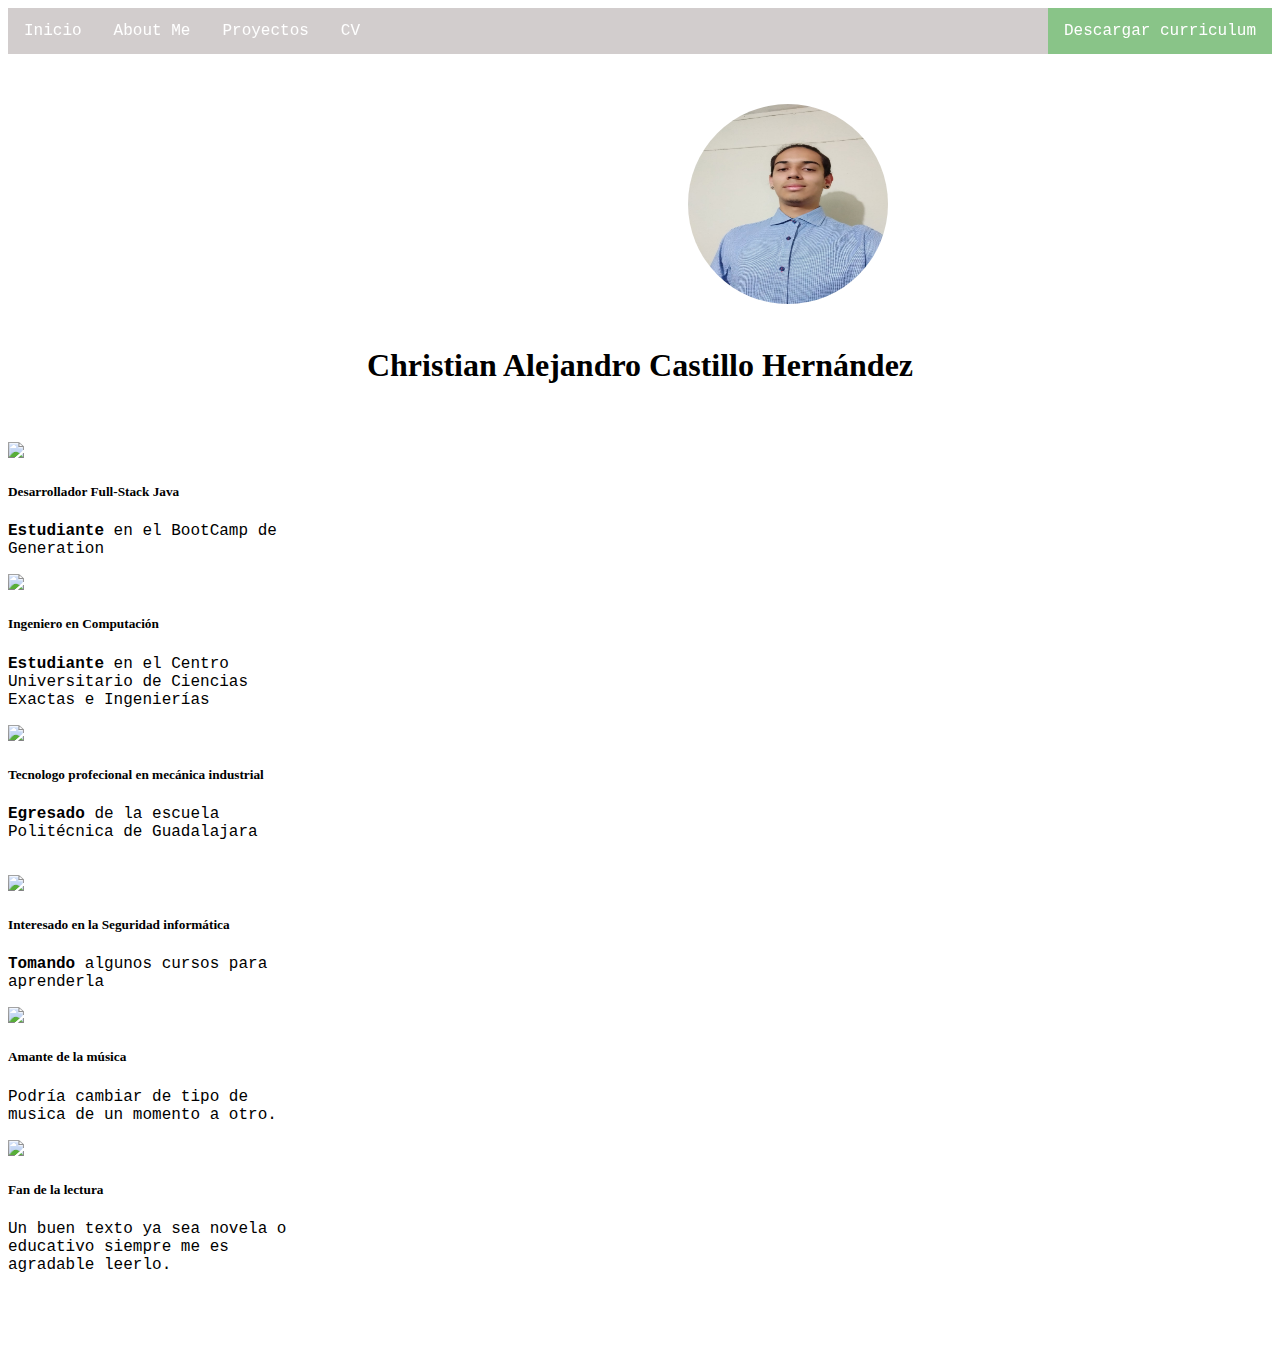
==== index.html @ 793dd5d0 "sixth commit" ====
<!doctype html>
<html lang="en">
  <head>
    <!-- Required meta tags -->
    <meta charset="utf-8">
    <meta name="viewport" content="width=device-width, initial-scale=1">

    <!-- Bootstrap CSS -->
    <link href="https://cdn.jsdelivr.net/npm/bootstrap@5.1.0/dist/css/bootstrap.min.css" rel="stylesheet" integrity="sha384-KyZXEAg3QhqLMpG8r+8fhAXLRk2vvoC2f3B09zVXn8CA5QIVfZOJ3BCsw2P0p/We" crossorigin="anonymous">

    <!-- Adding styles & fonts-->
    <link rel="stylesheet" href="style.css">

    <title>Inicio</title>
  </head>
  <body>
    <ul class="unOr">
      <li class="elLi"><a href="index.html">Inicio</a></li>
      <li class="elLi"><a href="#">About Me</a></li>
      <li class="elLi"><a href="#">Proyectos</a></li>
      <li class="elLi"><a href="CurriculimVitae.html">CV</a></li>
      <li style="float:right"><a class="active" href="assets/CV_Christian_Castillo.pdf" download="CV_Christian_Castillo.pdf">Descargar curriculum</a></li>
    </ul>
    <div><img src="assets/images/foto.jpg" style="border-radius: 100%; margin-left: 680px; margin-top: 50px;" width="200px" height="200px"></div><br>

    <h1 style="text-align: center;">Christian Alejandro Castillo Hernández</h1><br><br>

    <div class="container">
      <div class="row">
        <div class="col">
          <div class="card" style="width: 18rem;">
            <img src="https://pbs.twimg.com/profile_images/1361763903479246850/tSWX4NrB.png" class="card-img-top">
            <div class="card-body">
              <h5 class="card-title">Desarrollador Full-Stack Java</h5>
              <p class="card-text"><b>Estudiante</b> en el BootCamp de Generation</p>
              <!--<a href="#" class="btn btn-primary">Go somewhere</a><br>-->
            </div>
          </div>
        </div>
        <div class="col">
          <div class="card" style="width: 18rem;">
            <img src="https://becas-mexico.mx/wp-content/uploads/2019/04/Becas-mexico-2019-estudia-Ingenieria-en-computacion-inteligente.jpg" class="card-img-top">
            <div class="card-body">
              <h5 class="card-title">Ingeniero en Computación</h5>
              <p class="card-text"><b>Estudiante</b> en el Centro Universitario de Ciencias Exactas e Ingenierías</p>
              <!--<a href="#" class="btn btn-primary">Go somewhere</a><br>-->
            </div>
          </div>
        </div>
        <div class="col">
          <div class="card" style="width: 18rem;">
            <img src="https://www.sinreservas.mx/wp-content/uploads/2019/07/Canad%C3%A1-busca-mec%C3%A1nico-industrial-para-pagar-46-mil-pesos-mensuales.jpg" class="card-img-top">
            <div class="card-body">
              <h5 class="card-title">Tecnologo profecional en mecánica industrial</h5>
              <p class="card-text"><b>Egresado</b> de la escuela Politécnica de Guadalajara</p>
              <!--<a href="#" class="btn btn-primary">Go somewhere</a>-->
            </div>
          </div>
        </div>
      </div><br>
      <div class="row">
        <div class="col">
          <div class="card" style="width: 18rem;">
            <img src="https://rubycom.com/media/zoo/images/portada-seguridad_a30ec476a9223487e9ef5dbe08191db6.jpg" class="card-img-top">
            <div class="card-body">
              <h5 class="card-title">Interesado en la Seguridad informática</h5>
              <p class="card-text"><b>Tomando</b> algunos cursos para aprenderla</p>
              <!--<a href="#" class="btn btn-primary">Go somewhere</a>-->
            </div>
          </div>
        </div>
        <div class="col">
          <div class="card" style="width: 18rem;">
            <img src="https://www.solidaridaddigital.es/sites/default/files/noticias/imagenes/m%C3%BAsica.jpg" class="card-img-top">
            <div class="card-body">
              <h5 class="card-title">Amante de la música</h5>
              <p class="card-text">Podría cambiar de tipo de musica de un momento a otro.</p>
              <!--<a href="#" class="btn btn-primary">Go somewhere</a>-->
            </div>
          </div>
        </div>
        <div class="col">
          <div class="card" style="width: 18rem;">
            <img src="https://previews.123rf.com/images/gstockstudio/gstockstudio1408/gstockstudio140800006/30344697-haciendo-su-investigaci%C3%B3n-en-la-biblioteca-concentrado-joven-leyendo-un-libro-mientras-est%C3%A1-sentado-.jpg" class="card-img-top">
            <div class="card-body">
              <h5 class="card-title">Fan de la lectura</h5>
              <p class="card-text">Un buen texto ya sea novela o educativo siempre me es agradable leerlo.</p>
              <!--<a href="#" class="btn btn-primary">Go somewhere</a>-->
            </div>
          </div>
        </div>
      </div>
    </div><br><br>

    <!-- Bootstrap Bundle with Popper -->
    <script src="https://cdn.jsdelivr.net/npm/bootstrap@5.1.0/dist/js/bootstrap.bundle.min.js" integrity="sha384-U1DAWAznBHeqEIlVSCgzq+c9gqGAJn5c/t99JyeKa9xxaYpSvHU5awsuZVVFIhvj" crossorigin="anonymous"></script>
  </body>
</html>
---- style.css ----
body{
  background-image: url(https://bailantafit.com/wp-content/uploads/2018/10/fondo-claro-768x432.jpg);
  background-repeat: no-repeat;
  background-size: cover;
}
.bod{
  width: 50%;
  margin: auto;
}
a,p,ul{
  font-family: 'Roboto Mono', monospace;
}
ul.unOr {
  position: -webkit-sticky;
  position: sticky;
  top: 0px;
  list-style-type: none;
  margin: 0;
  padding: 0;
  overflow: hidden;
  background-color: rgba(167, 157, 157, 0.507);
}

li.elLi {
  float: left;
}

li.elLi a {
  display: block;
  color: white;
  text-align: center;
  padding: 14px 16px;
  text-decoration: none;
}
li a:hover:not(.active) {
  background-color: #111;
}
.active {
  background-color: #46bd4a86;
  display: block;
  color: white;
  text-align: center;
  padding: 14px 16px;
  text-decoration: none;
}
.active:hover{
  background-color: #347a36;
  color: white;
}
div.borderDemo {
  position: absolute;
  border-radius: 40px 40px 40px 40px;
  background-color: aliceblue;
  color: rgb(3, 16, 27);
  width: 100px;
  text-align: center;
  }
div.lleno{
  position: relative;
  border-radius: 40px 40px 40px 40px;
  color: rgba(0, 0, 255, 0);
  background-color: rgba(0, 0, 255, 0.37);
}
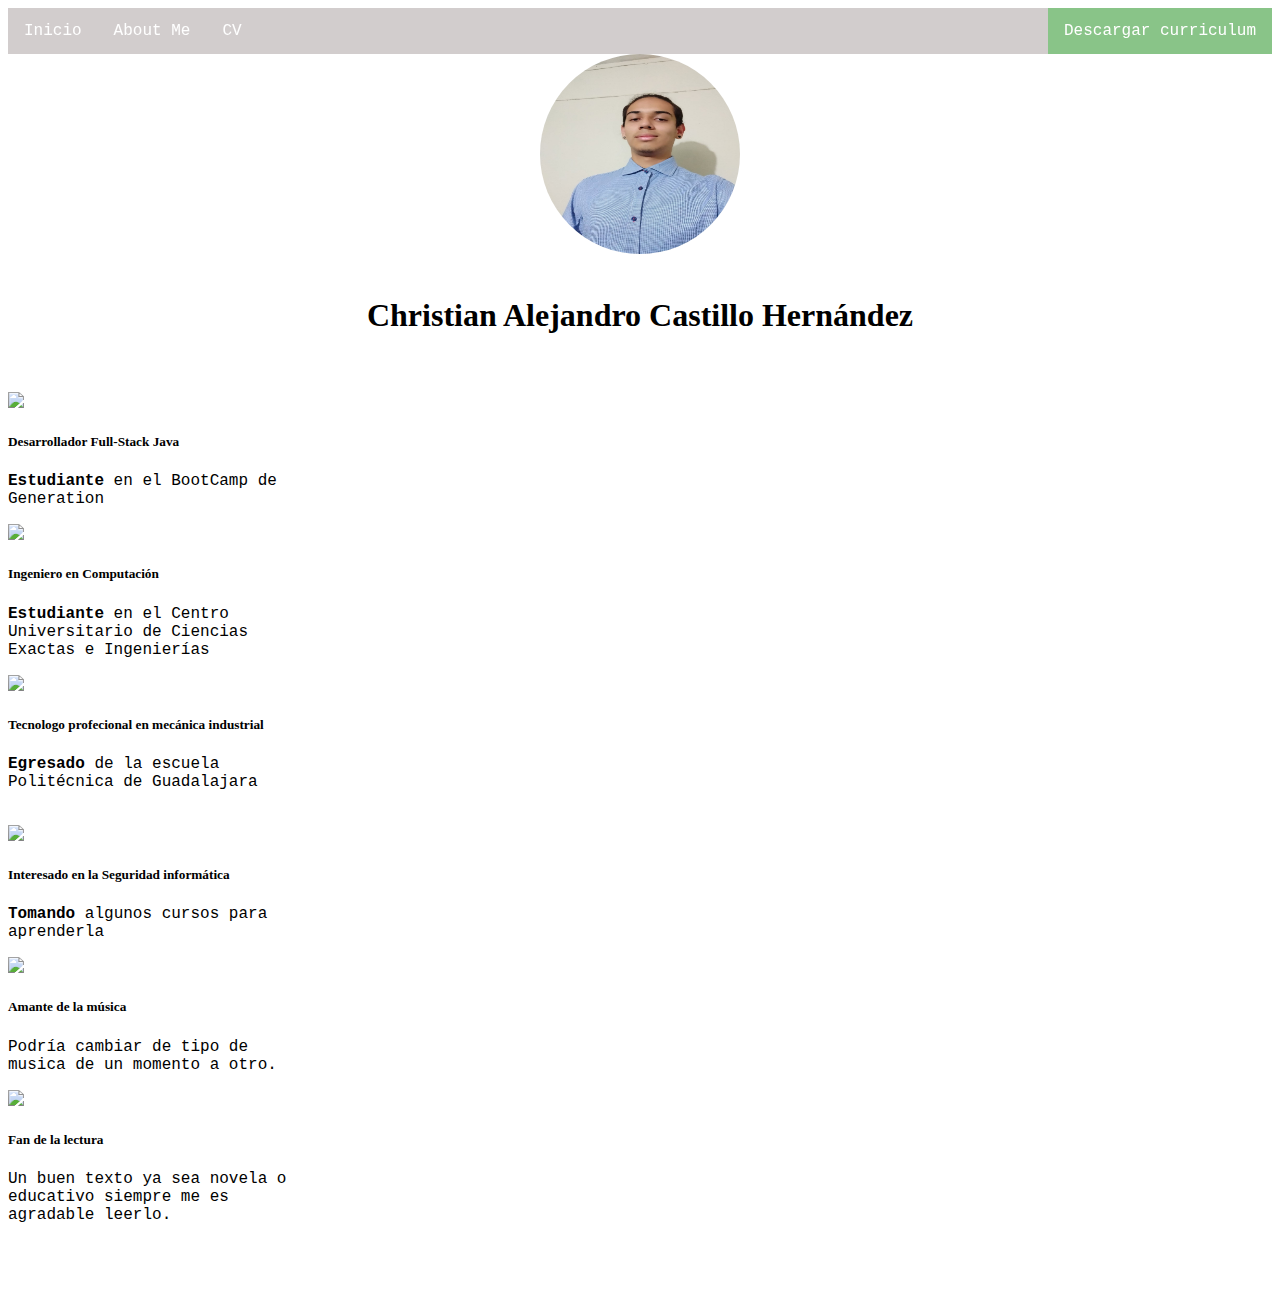
==== commit a4946381: "seventh commit" ====
--- a/index.html
+++ b/index.html
@@ -1,5 +1,5 @@
 <!doctype html>
-<html lang="en">
+<html lang="es">
   <head>
     <!-- Required meta tags -->
     <meta charset="utf-8">
@@ -16,12 +16,12 @@
   <body>
     <ul class="unOr">
       <li class="elLi"><a href="index.html">Inicio</a></li>
-      <li class="elLi"><a href="#">About Me</a></li>
-      <li class="elLi"><a href="#">Proyectos</a></li>
+      <li class="elLi"><a href="aboutMe.html">About Me</a></li>
+      <!--<li class="elLi"><a href="#">Proyectos</a></li>-->
       <li class="elLi"><a href="CurriculimVitae.html">CV</a></li>
       <li style="float:right"><a class="active" href="assets/CV_Christian_Castillo.pdf" download="CV_Christian_Castillo.pdf">Descargar curriculum</a></li>
     </ul>
-    <div><img src="assets/images/foto.jpg" style="border-radius: 100%; margin-left: 680px; margin-top: 50px;" width="200px" height="200px"></div><br>
+    <div class="bo"><img src="assets/images/foto.jpg" style="border-radius: 100%;" width="200px" height="200px"></div><br>
 
     <h1 style="text-align: center;">Christian Alejandro Castillo Hernández</h1><br><br>
 
--- a/style.css
+++ b/style.css
@@ -6,6 +6,12 @@
 .bod{
   width: 50%;
   margin: auto;
+}
+.bo{
+  max-width: 50%;
+  width: auto;
+  margin: auto;
+  text-align: center;
 }
 a,p,ul{
   font-family: 'Roboto Mono', monospace;
@@ -20,7 +26,6 @@
   overflow: hidden;
   background-color: rgba(167, 157, 157, 0.507);
 }
-
 li.elLi {
   float: left;
 }
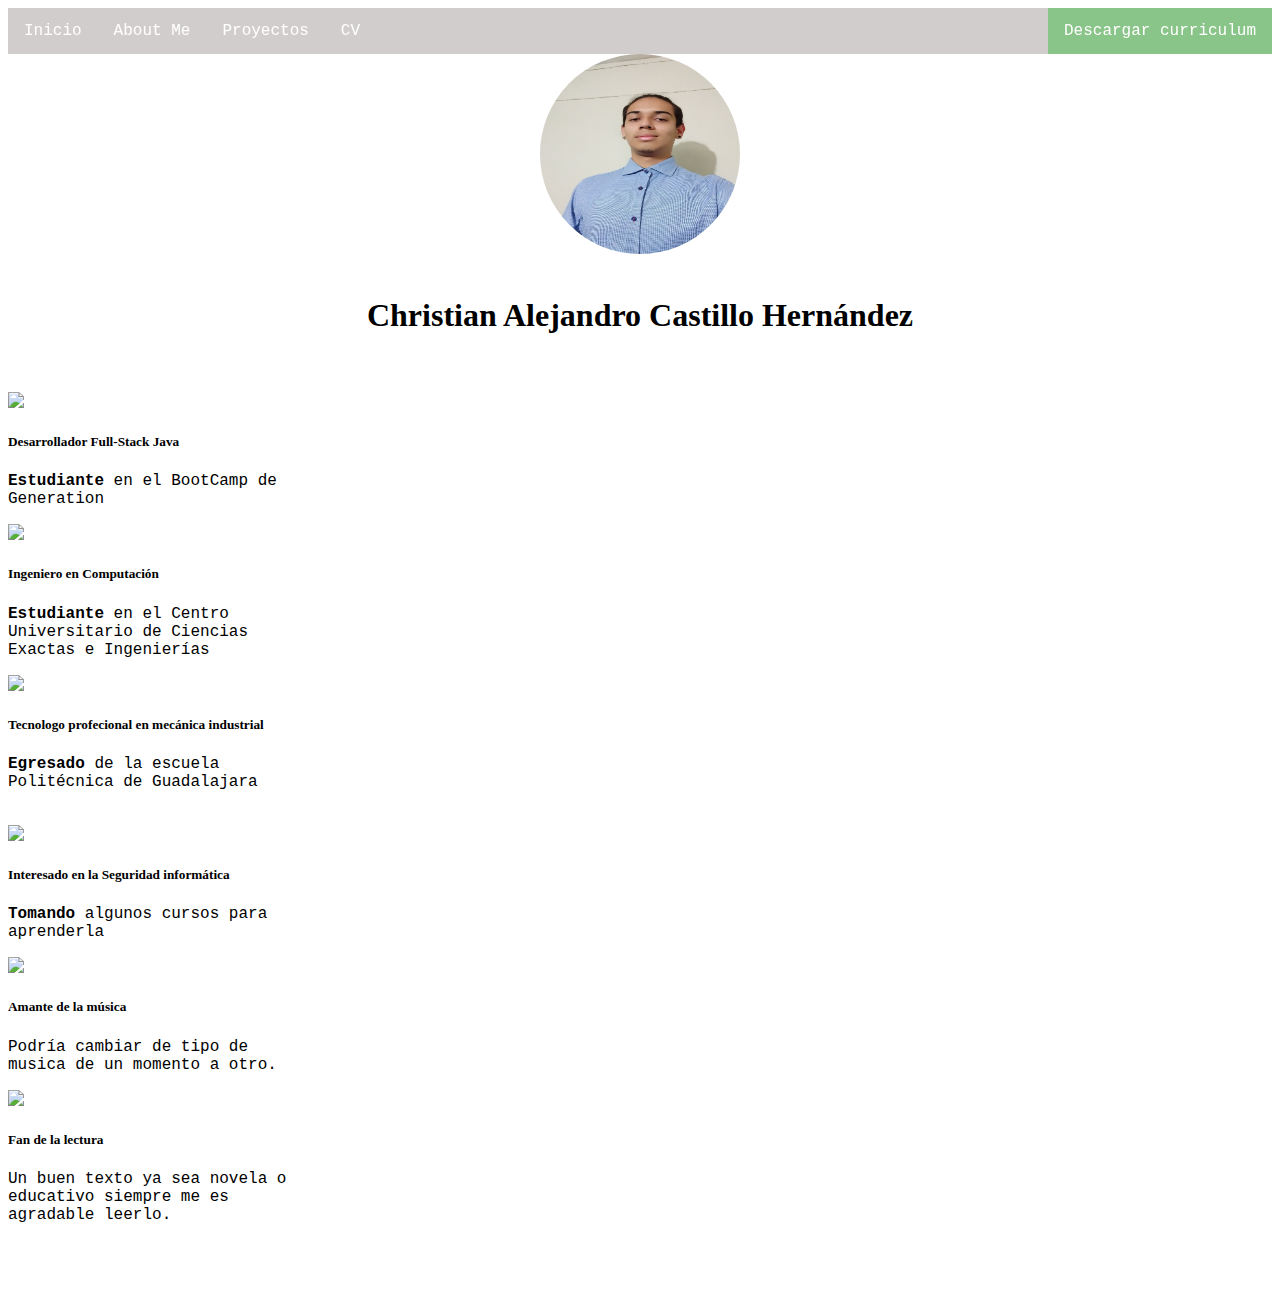
==== commit 75129000: "página de proyectos" ====
--- a/index.html
+++ b/index.html
@@ -17,7 +17,7 @@
     <ul class="unOr">
       <li class="elLi"><a href="index.html">Inicio</a></li>
       <li class="elLi"><a href="aboutMe.html">About Me</a></li>
-      <!--<li class="elLi"><a href="#">Proyectos</a></li>-->
+      <li class="elLi"><a href="proyectos.html">Proyectos</a></li>
       <li class="elLi"><a href="CurriculimVitae.html">CV</a></li>
       <li style="float:right"><a class="active" href="assets/CV_Christian_Castillo.pdf" download="CV_Christian_Castillo.pdf">Descargar curriculum</a></li>
     </ul>
--- a/style.css
+++ b/style.css
@@ -25,6 +25,7 @@
   padding: 0;
   overflow: hidden;
   background-color: rgba(167, 157, 157, 0.507);
+  z-index: 2;
 }
 li.elLi {
   float: left;
@@ -65,4 +66,4 @@
   border-radius: 40px 40px 40px 40px;
   color: rgba(0, 0, 255, 0);
   background-color: rgba(0, 0, 255, 0.37);
-}
+}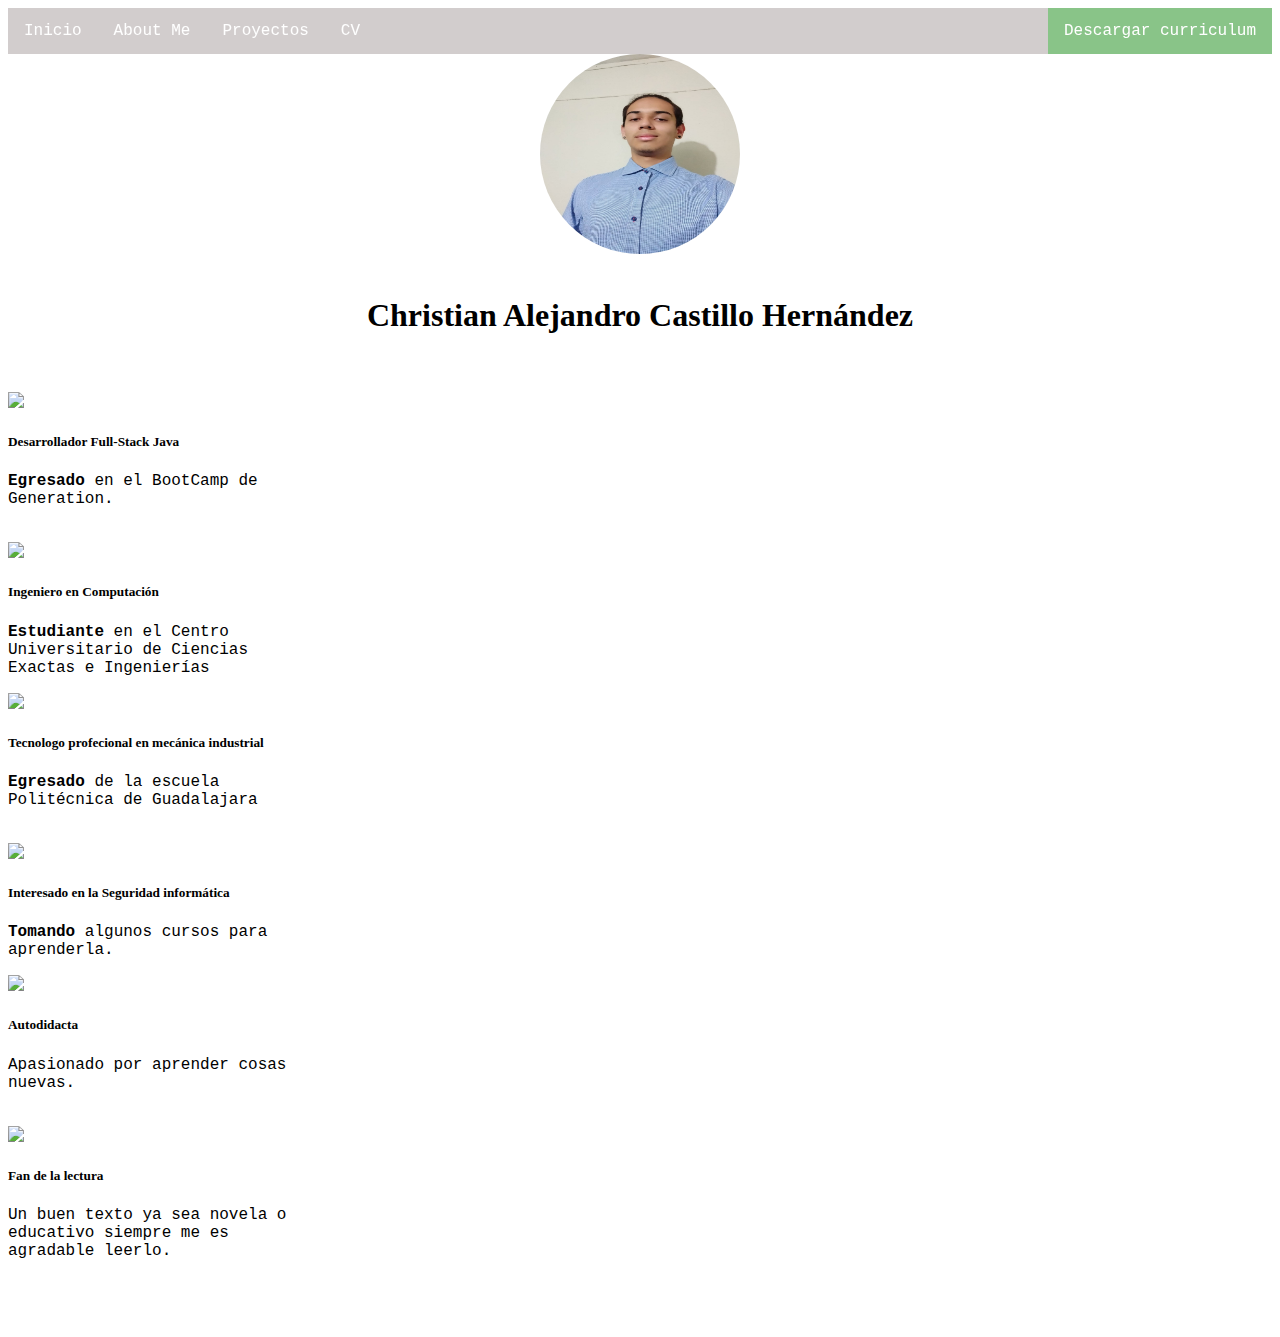
==== commit 38acf18c: "responsividad" ====
--- a/index.html
+++ b/index.html
@@ -29,17 +29,17 @@
       <div class="row">
         <div class="col">
           <div class="card" style="width: 18rem;">
-            <img src="https://pbs.twimg.com/profile_images/1361763903479246850/tSWX4NrB.png" class="card-img-top">
+            <img src="https://pbs.twimg.com/profile_images/1361763903479246850/tSWX4NrB.png" class="card-img-top" style="height: 250px;">
             <div class="card-body">
               <h5 class="card-title">Desarrollador Full-Stack Java</h5>
-              <p class="card-text"><b>Estudiante</b> en el BootCamp de Generation</p>
+              <p class="card-text"><b>Egresado</b> en el BootCamp de Generation.<br><br></p>
               <!--<a href="#" class="btn btn-primary">Go somewhere</a><br>-->
             </div>
           </div>
         </div>
         <div class="col">
           <div class="card" style="width: 18rem;">
-            <img src="https://becas-mexico.mx/wp-content/uploads/2019/04/Becas-mexico-2019-estudia-Ingenieria-en-computacion-inteligente.jpg" class="card-img-top">
+            <img src="https://becas-mexico.mx/wp-content/uploads/2019/04/Becas-mexico-2019-estudia-Ingenieria-en-computacion-inteligente.jpg" class="card-img-top" style="height: 250px;">
             <div class="card-body">
               <h5 class="card-title">Ingeniero en Computación</h5>
               <p class="card-text"><b>Estudiante</b> en el Centro Universitario de Ciencias Exactas e Ingenierías</p>
@@ -49,7 +49,7 @@
         </div>
         <div class="col">
           <div class="card" style="width: 18rem;">
-            <img src="https://www.sinreservas.mx/wp-content/uploads/2019/07/Canad%C3%A1-busca-mec%C3%A1nico-industrial-para-pagar-46-mil-pesos-mensuales.jpg" class="card-img-top">
+            <img src="https://www.sinreservas.mx/wp-content/uploads/2019/07/Canad%C3%A1-busca-mec%C3%A1nico-industrial-para-pagar-46-mil-pesos-mensuales.jpg" class="card-img-top" style="height: 250px;">
             <div class="card-body">
               <h5 class="card-title">Tecnologo profecional en mecánica industrial</h5>
               <p class="card-text"><b>Egresado</b> de la escuela Politécnica de Guadalajara</p>
@@ -61,27 +61,27 @@
       <div class="row">
         <div class="col">
           <div class="card" style="width: 18rem;">
-            <img src="https://rubycom.com/media/zoo/images/portada-seguridad_a30ec476a9223487e9ef5dbe08191db6.jpg" class="card-img-top">
+            <img src="https://rubycom.com/media/zoo/images/portada-seguridad_a30ec476a9223487e9ef5dbe08191db6.jpg" class="card-img-top" style="height: 250px;">
             <div class="card-body">
               <h5 class="card-title">Interesado en la Seguridad informática</h5>
-              <p class="card-text"><b>Tomando</b> algunos cursos para aprenderla</p>
+              <p class="card-text"><b>Tomando</b> algunos cursos para aprenderla.</p>
               <!--<a href="#" class="btn btn-primary">Go somewhere</a>-->
             </div>
           </div>
         </div>
         <div class="col">
           <div class="card" style="width: 18rem;">
-            <img src="https://www.solidaridaddigital.es/sites/default/files/noticias/imagenes/m%C3%BAsica.jpg" class="card-img-top">
+            <img src="https://static.platzi.com/media/blog/como-ser-autodidacta-6-98cc2782-6867-4412-ac5c-9ac1748ee46e.jpg" class="card-img-top" style="height: 250px;">
             <div class="card-body">
-              <h5 class="card-title">Amante de la música</h5>
-              <p class="card-text">Podría cambiar de tipo de musica de un momento a otro.</p>
+              <h5 class="card-title">Autodidacta</h5>
+              <p class="card-text">Apasionado por aprender cosas nuevas.<br><br></p>
               <!--<a href="#" class="btn btn-primary">Go somewhere</a>-->
             </div>
           </div>
         </div>
         <div class="col">
           <div class="card" style="width: 18rem;">
-            <img src="https://previews.123rf.com/images/gstockstudio/gstockstudio1408/gstockstudio140800006/30344697-haciendo-su-investigaci%C3%B3n-en-la-biblioteca-concentrado-joven-leyendo-un-libro-mientras-est%C3%A1-sentado-.jpg" class="card-img-top">
+            <img src="https://previews.123rf.com/images/gstockstudio/gstockstudio1408/gstockstudio140800006/30344697-haciendo-su-investigaci%C3%B3n-en-la-biblioteca-concentrado-joven-leyendo-un-libro-mientras-est%C3%A1-sentado-.jpg" class="card-img-top" style="height: 250px;">
             <div class="card-body">
               <h5 class="card-title">Fan de la lectura</h5>
               <p class="card-text">Un buen texto ya sea novela o educativo siempre me es agradable leerlo.</p>
--- a/style.css
+++ b/style.css
@@ -4,7 +4,7 @@
   background-size: cover;
 }
 .bod{
-  width: 50%;
+  width: 75%;
   margin: auto;
 }
 .bo{
